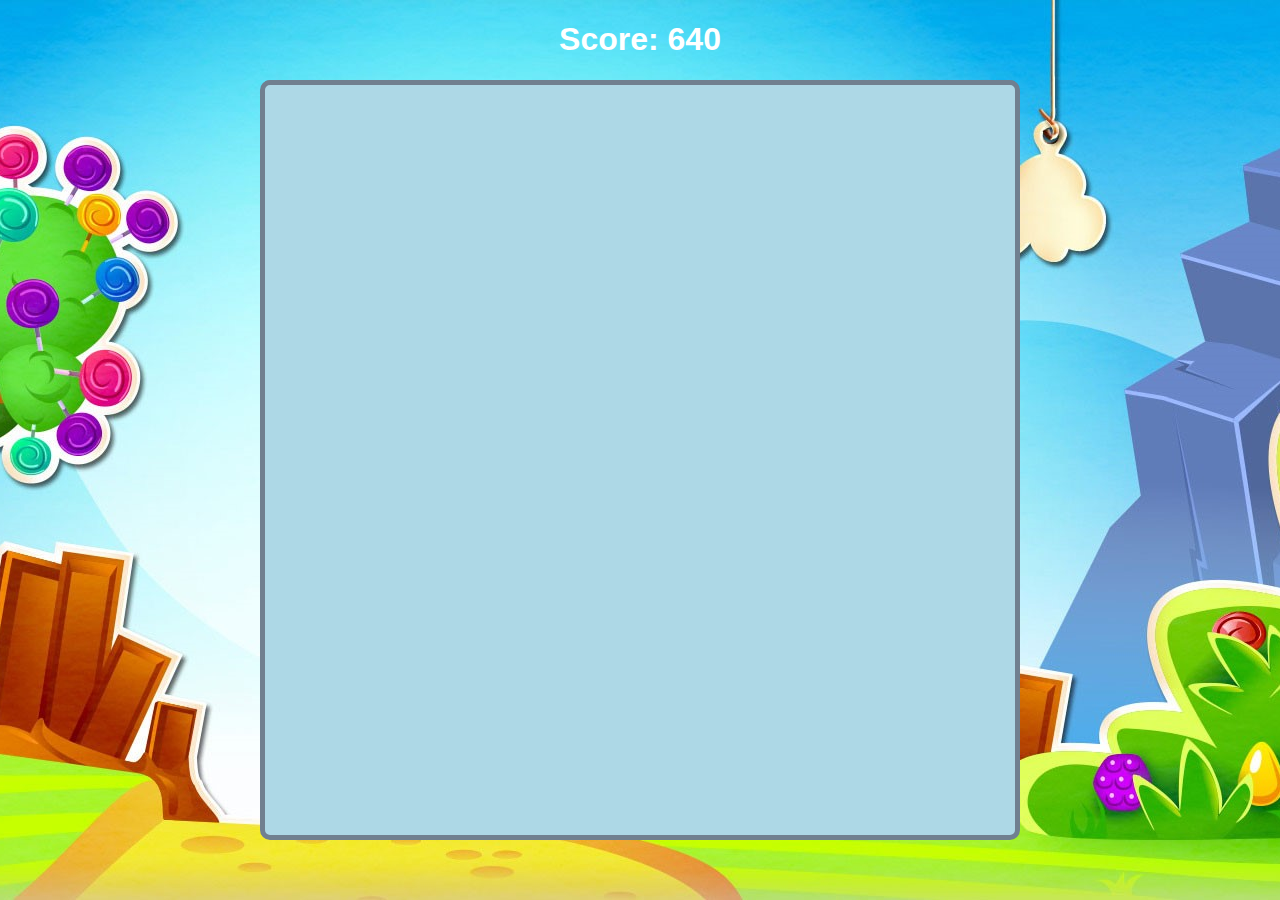
==== index.html @ 0b4058c2 "Update and rename index_hard.html to index.html" ====
<!DOCTYPE html>
<html>
    <head>
        <meta charset="UTF-8">
        <meta name="viewport" content="width=device-width, initial-scale=1.0">
        <title>Candy Crush</title>
        <link rel="stylesheet" href="candy_hard.css">
        <script src="candy_hard.js"></script>
    </head>

    <body>
        <h1>Score: <span id="score">0</span></h1>
        <div id="board"></div>
    </body>
</html>
---- candy_hard.css ----
body {
    background: url("./background.jpg") no-repeat center center fixed;
    background-size: cover;
    font-family: Arial, Helvetica, sans-serif;
    color: white;
    text-align: center;
}

#board {
    width: 750px;
    height: 750px;
    background-color: lightblue;
    border: 5px solid slategray;
    border-radius: 10px;
    margin: 0 auto;
    display: flex;
    flex-wrap: wrap;
}

#board img {
    width: 50px;
    height: 50px;
}
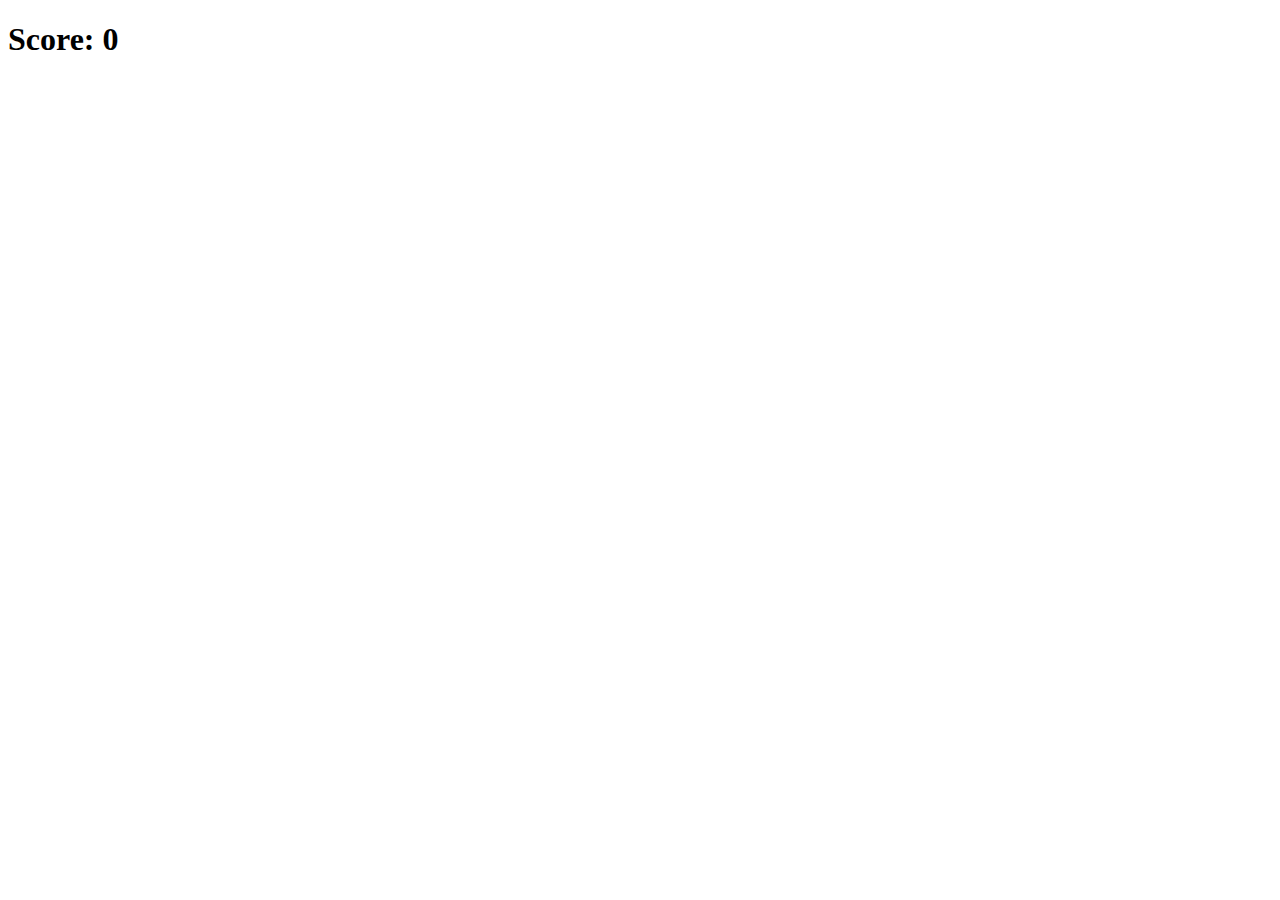
==== commit 951c9e90: "Add files via upload" ====
--- a/index.html
+++ b/index.html
@@ -4,12 +4,12 @@
         <meta charset="UTF-8">
         <meta name="viewport" content="width=device-width, initial-scale=1.0">
         <title>Candy Crush</title>
-        <link rel="stylesheet" href="candy_hard.css">
-        <script src="candy_hard.js"></script>
+        <link rel="stylesheet" href="styles.css">
+        <script src="candy.js"></script>
     </head>
 
     <body>
         <h1>Score: <span id="score">0</span></h1>
         <div id="board"></div>
     </body>
-</html>
+</html>